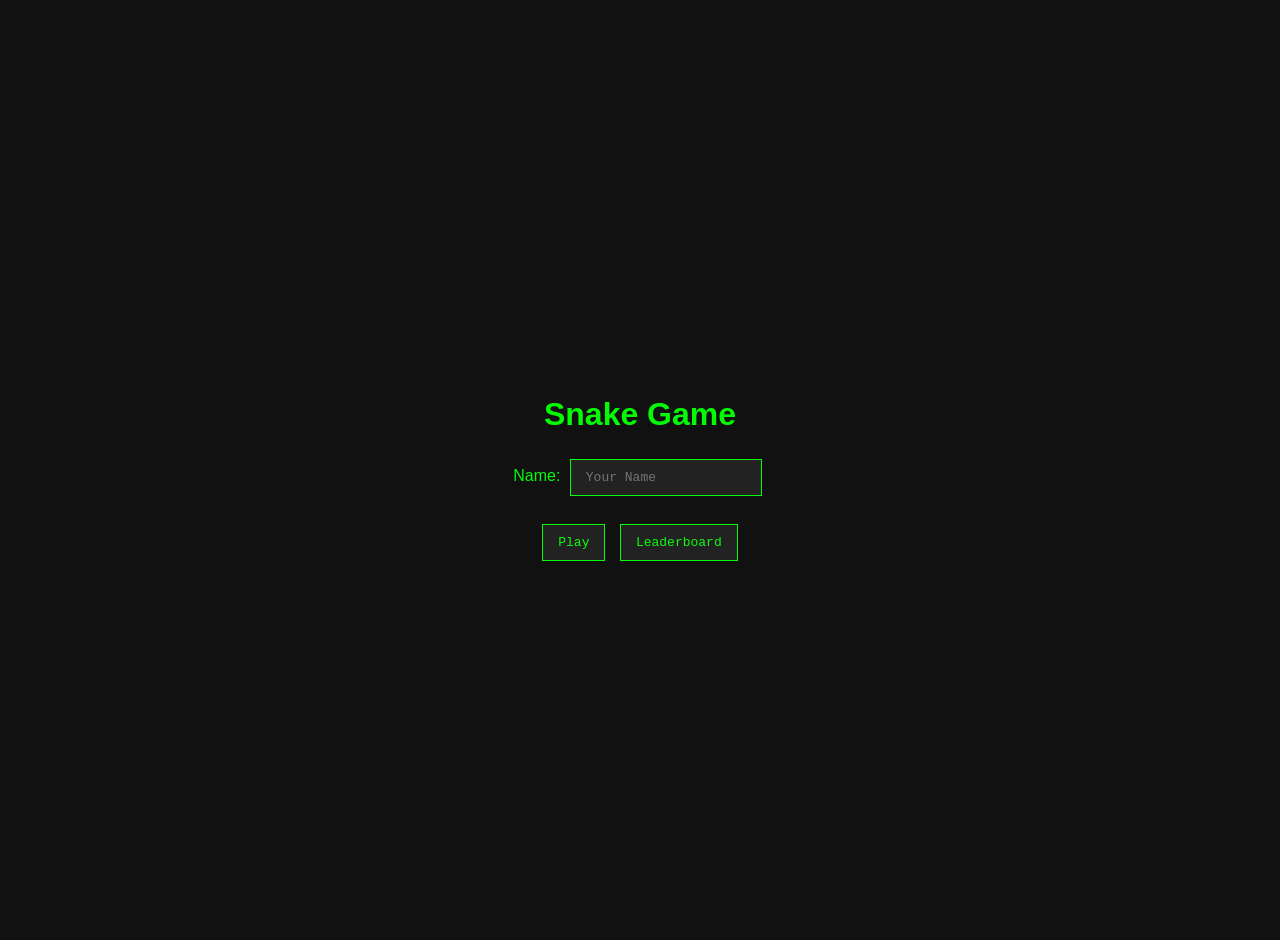
==== public/index.html @ 1dbfef54 "First milestone submission for midpoint check" ====
<!DOCTYPE html>
<html lang="de">
<head>
  <meta charset="UTF-8">
  <title>Snake Game</title>
  <link rel="stylesheet" href="styles.css">
</head>
<body>
  <div id="startScreen">
    <h1>Snake Game</h1>
    <label for="playerName">Name:</label>
    <input type="text" id="playerName" placeholder="Your Name" />
    <br><br>
    <button id="playButton">Play</button>
    <button id="leaderboardButton">Leaderboard</button>
  </div>

  <div id="gameScreen">
    <p id="playerNameDisplay"></p>
    <canvas id="gameCanvas" width="400" height="300"></canvas>
  </div>

  <!-- Leaderboard -->
  <div id="leaderboard">
    <h2>Leaderboard</h2>
    <ul id="leaderboardList"></ul>
    <button id="closeLeaderboard">x</button>
  </div>

  <!-- Code -->
  <script src="vertical_snake_game.js"></script>
</body>
</html>
---- public/styles.css ----
body {
  margin: 0;
  background-color: #111;
  color: rgb(5, 250, 5);
  font-family: monospace;
  display: flex;
  flex-direction: column;
  align-items: center;
  justify-content: center;
  min-height: 100vh;
  overflow: hidden;
  user-select: none;
}

#startScreen, #gameScreen, #leaderboard {
  text-align: center;
}
#gameScreen, #leaderboard {
  display: none;
}

canvas {
  background: #222;
  border: 2px solid #fff;
  display: block;
  margin: 0 auto;
}

input, button {
  background: #222;
  color: rgb(15, 250, 15);
  border: 1px solid rgb(5, 250, 5);
  padding: 10px 15px;
  font-family: monospace;
  font-size: 1em;
  margin: 5px;
}

button {
  cursor: pointer;
  transition: all 0.3s;
}

button:hover {
  background:rgb(5, 250, 5);
  color: #111;
}

#leaderboard {
  position: fixed;
  top: 50%;
  left: 50%;
  transform: translate(-50%, -50%);
  background: #222;
  border: 2px solid rgb(5, 250, 5);
  padding: 20px;
  z-index: 100;
  max-height: 80vh;
  overflow-y: auto;
  width: 200px;
}

#closeLeaderboard {
  position: absolute;
  top: -12px;
  right: -12px;
  background: none;
  border: none;
  color: rgb(15, 250, 15);
  font-size: 1.2em;
  cursor: pointer;
}
#gameScreen,
#leaderboard {
  display: none;
}

body {
  font-family: Arial, sans-serif;
  text-align: center;
  padding: 20px;
}

canvas {
  border: 2px solid black;
}
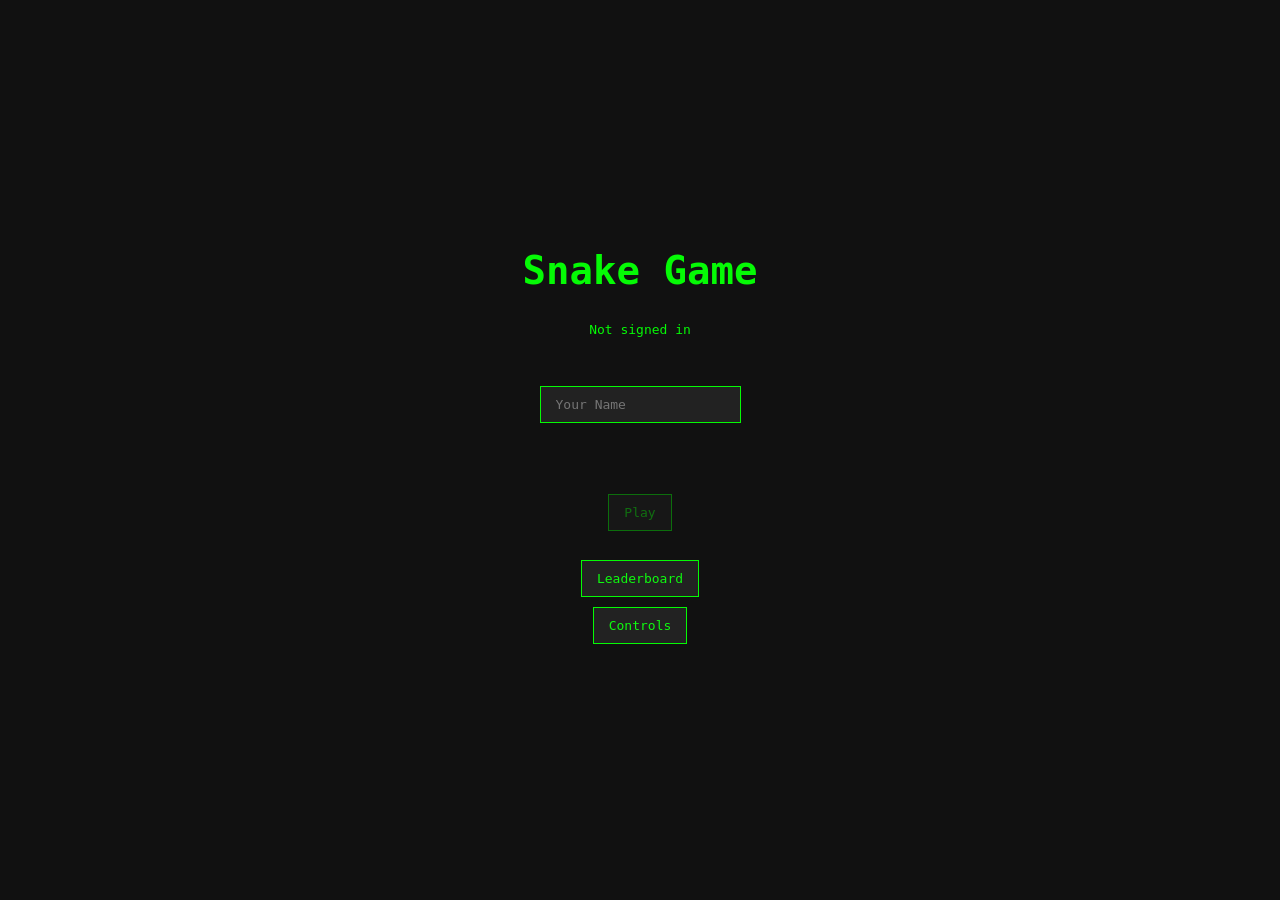
==== commit 813237e1: "Final game commit" ====
--- a/public/index.html
+++ b/public/index.html
@@ -1,33 +1,60 @@
 <!DOCTYPE html>
-<html lang="de">
+<html lang="en">
 <head>
-  <meta charset="UTF-8">
+  <meta charset="UTF-8" />
   <title>Snake Game</title>
-  <link rel="stylesheet" href="styles.css">
+
+  <!-- Styles -->
+  <link rel="stylesheet" href="styles.css" />
+
+  <!-- Google Identity Services (muss vor vertical_snake_game.js geladen sein) -->
+  <script src="https://accounts.google.com/gsi/client" defer></script>
 </head>
 <body>
+
   <div id="startScreen">
     <h1>Snake Game</h1>
-    <label for="playerName">Name:</label>
-    <input type="text" id="playerName" placeholder="Your Name" />
-    <br><br>
-    <button id="playButton">Play</button>
+
+    <!-- Google-Login + Button -->
+    <p id="authStatus" aria-live="polite">Not signed in</p>
+    <div class="g_id_signin" data-type="standard"></div>
+
+    <input id="playerName" placeholder="Your Name" />
+    <br /><br />
+    <button id="playButton" disabled>Play</button>
     <button id="leaderboardButton">Leaderboard</button>
   </div>
 
-  <div id="gameScreen">
-    <p id="playerNameDisplay"></p>
-    <canvas id="gameCanvas" width="400" height="300"></canvas>
+  <p id="playerNameDisplay"></p>
+
+  <!-- ▸ Game-Screen ----------------------------------------------- -->
+  <div id="gameScreen" style="display:none;">
+    <canvas id="gameCanvas" width="600" height="650"></canvas>
+    <div id="levelDisplay">Level: 1</div>
+    <div id="scoreDisplay">Score: 0</div>
   </div>
 
-  <!-- Leaderboard -->
-  <div id="leaderboard">
+  <!-- ▸ Leaderboard --------------------------------------------------- -->
+  <div id="leaderboard" style="display:none;">
+    <button id="closeLeaderboard">×</button>
     <h2>Leaderboard</h2>
-    <ul id="leaderboardList"></ul>
-    <button id="closeLeaderboard">x</button>
+    <ol id="leaderboardList"></ol>
   </div>
+  <button id="controlsButton">Controls</button>
 
-  <!-- Code -->
+<!-- Controls Popup -->
+<div id="controlsModal" class="modal" style="display:none;">
+  <div class="modal-content">
+    <button id="closeControls" class="close-btn" aria-label="Close Controls">×</button>
+    <h2>Controls</h2>
+    <ul>
+      <li><strong>Move Left:</strong> Arrow Left or A</li>
+      <li><strong>Move Right:</strong> Arrow Right or D</li>
+      <li><strong>Tip:</strong> Holding the key moves faster</li>
+    </ul>
+  </div>
+</div>
+
   <script src="vertical_snake_game.js"></script>
 </body>
 </html>
--- a/public/styles.css
+++ b/public/styles.css
@@ -1,6 +1,8 @@
+
+html,
 body {
   margin: 0;
-  background-color: #111;
+  background: #111;
   color: rgb(5, 250, 5);
   font-family: monospace;
   display: flex;
@@ -10,13 +12,99 @@
   min-height: 100vh;
   overflow: hidden;
   user-select: none;
-}
-
-#startScreen, #gameScreen, #leaderboard {
   text-align: center;
 }
-#gameScreen, #leaderboard {
+
+header {
+  margin-bottom: 2rem; 
+}
+
+h1 {
+  margin: 0;
+  font-size: 3rem;
+  line-height: 1;
+}
+
+#startScreen {
+  display: flex;
+  flex-direction: column;
+  align-items: center;
+  gap: 1.4rem;               
+  width: 100%;
+  max-width: 320px;
+}
+
+#auth {
+  display: flex;
+  flex-direction: column;
+  align-items: center;
+  gap: 0.8rem;
+  margin-block: 0.5rem 1.2rem;
+}
+
+.status {
+  font-weight: 600;
+  margin: 0;
+  min-height: 1.3em;
+}
+
+.status.signedIn {
+  color: rgb(15, 250, 15);
+}
+
+.g_id_signin {
+  width: 100%;
+}
+
+.g_id_signin > div {
+  width: 100%;
+  max-width: 260px;
+  margin: 0 auto;
+  filter: hue-rotate(95deg) saturate(2) brightness(1.1);
+  border-radius: 4px;
+}
+input,
+button {
+  background: #222;
+  color: rgb(15, 250, 15);
+  border: 1px solid rgb(5, 250, 5);
+  padding: 10px 15px;
+  font-size: 1em;
+  font-family: monospace;
+}
+
+input[type="text"] {
+  width: 100%;
+  box-sizing: border-box;
+}
+
+button {
+  cursor: pointer;
+  transition: 0.3s, color 0.3s;
+  margin: 5px;
+}
+
+button:hover:not([disabled]) {
+  background: rgb(5, 250, 5);
+  color: #111;
+}
+
+button[disabled] {
+  opacity: 0.4;
+  cursor: not-allowed;
+}
+
+.controls {
+  display: flex;
+  justify-content: center;
+  gap: 1rem;
+  flex-wrap: wrap;
+}
+
+/* Game */
+#gameScreen {
   display: none;
+  position: relative;
 }
 
 canvas {
@@ -26,26 +114,30 @@
   margin: 0 auto;
 }
 
-input, button {
-  background: #222;
-  color: rgb(15, 250, 15);
-  border: 1px solid rgb(5, 250, 5);
-  padding: 10px 15px;
-  font-family: monospace;
+#playerNameDisplay {
+  position: absolute;
+  top: 10px;
+  width: 100%;
+  text-align: center;
+  font-size: 1.5em;
+}
+
+#levelDisplay,
+#scoreDisplay {
+  position: absolute;
+  bottom: 10px;
   font-size: 1em;
-  margin: 5px;
-}
-
-button {
-  cursor: pointer;
-  transition: all 0.3s;
-}
-
-button:hover {
-  background:rgb(5, 250, 5);
-  color: #111;
-}
-
+}
+
+#levelDisplay {
+  left: 10px;
+}
+
+#scoreDisplay {
+  right: 10px;
+}
+
+/* Leaderboard Overlay */
 #leaderboard {
   position: fixed;
   top: 50%;
@@ -54,10 +146,11 @@
   background: #222;
   border: 2px solid rgb(5, 250, 5);
   padding: 20px;
-  z-index: 100;
+  width: 260px;
   max-height: 80vh;
   overflow-y: auto;
-  width: 200px;
+  z-index: 100;
+  display: none;
 }
 
 #closeLeaderboard {
@@ -70,17 +163,63 @@
   font-size: 1.2em;
   cursor: pointer;
 }
-#gameScreen,
-#leaderboard {
-  display: none;
-}
-
-body {
-  font-family: Arial, sans-serif;
-  text-align: center;
-  padding: 20px;
-}
-
-canvas {
-  border: 2px solid black;
-}
+
+.visually-hidden {
+  position: absolute !important;
+  width: 1px;
+  height: 1px;
+  padding: 0;
+  margin: -1px;
+  overflow: hidden;
+  clip: rect(0, 0, 0, 0);
+  white-space: nowrap;
+  border: 0;
+}
+
+[hidden] {
+  display: none !important;
+}
+
+/* Controls Overlay */
+
+#controlsModal {
+  position: fixed;
+  top: 60%;
+  left: 50%;
+  transform: translate(-50%, -50%);
+  background: #222;
+  border: 2px solid rgb(5, 250, 5);
+  padding: 18px 20px 16px;
+  width: 260px;
+  max-width: 90vw;
+  z-index: 110;          
+  display: none;    
+  text-align: left;
+  box-shadow: 0 12px 40px rgba(0,0,0,0.45);
+}
+
+#controlsModal h2 {
+  margin: 0 0 10px 0;
+  font-size: 1.2rem;
+  color: rgb(5, 250, 5);
+}
+
+#controlsModal ul {
+  margin: 0;
+  padding-left: 18px;
+  line-height: 1.4;
+}
+
+#closeControls {
+  position: absolute;
+  top: -12px;
+  right: -12px;
+  background: none;
+  border: none;
+  color: rgb(15, 250, 15);
+  font-size: 1.2em;
+  cursor: pointer;
+}
+#controlsButton {
+  margin: 5px;
+}
